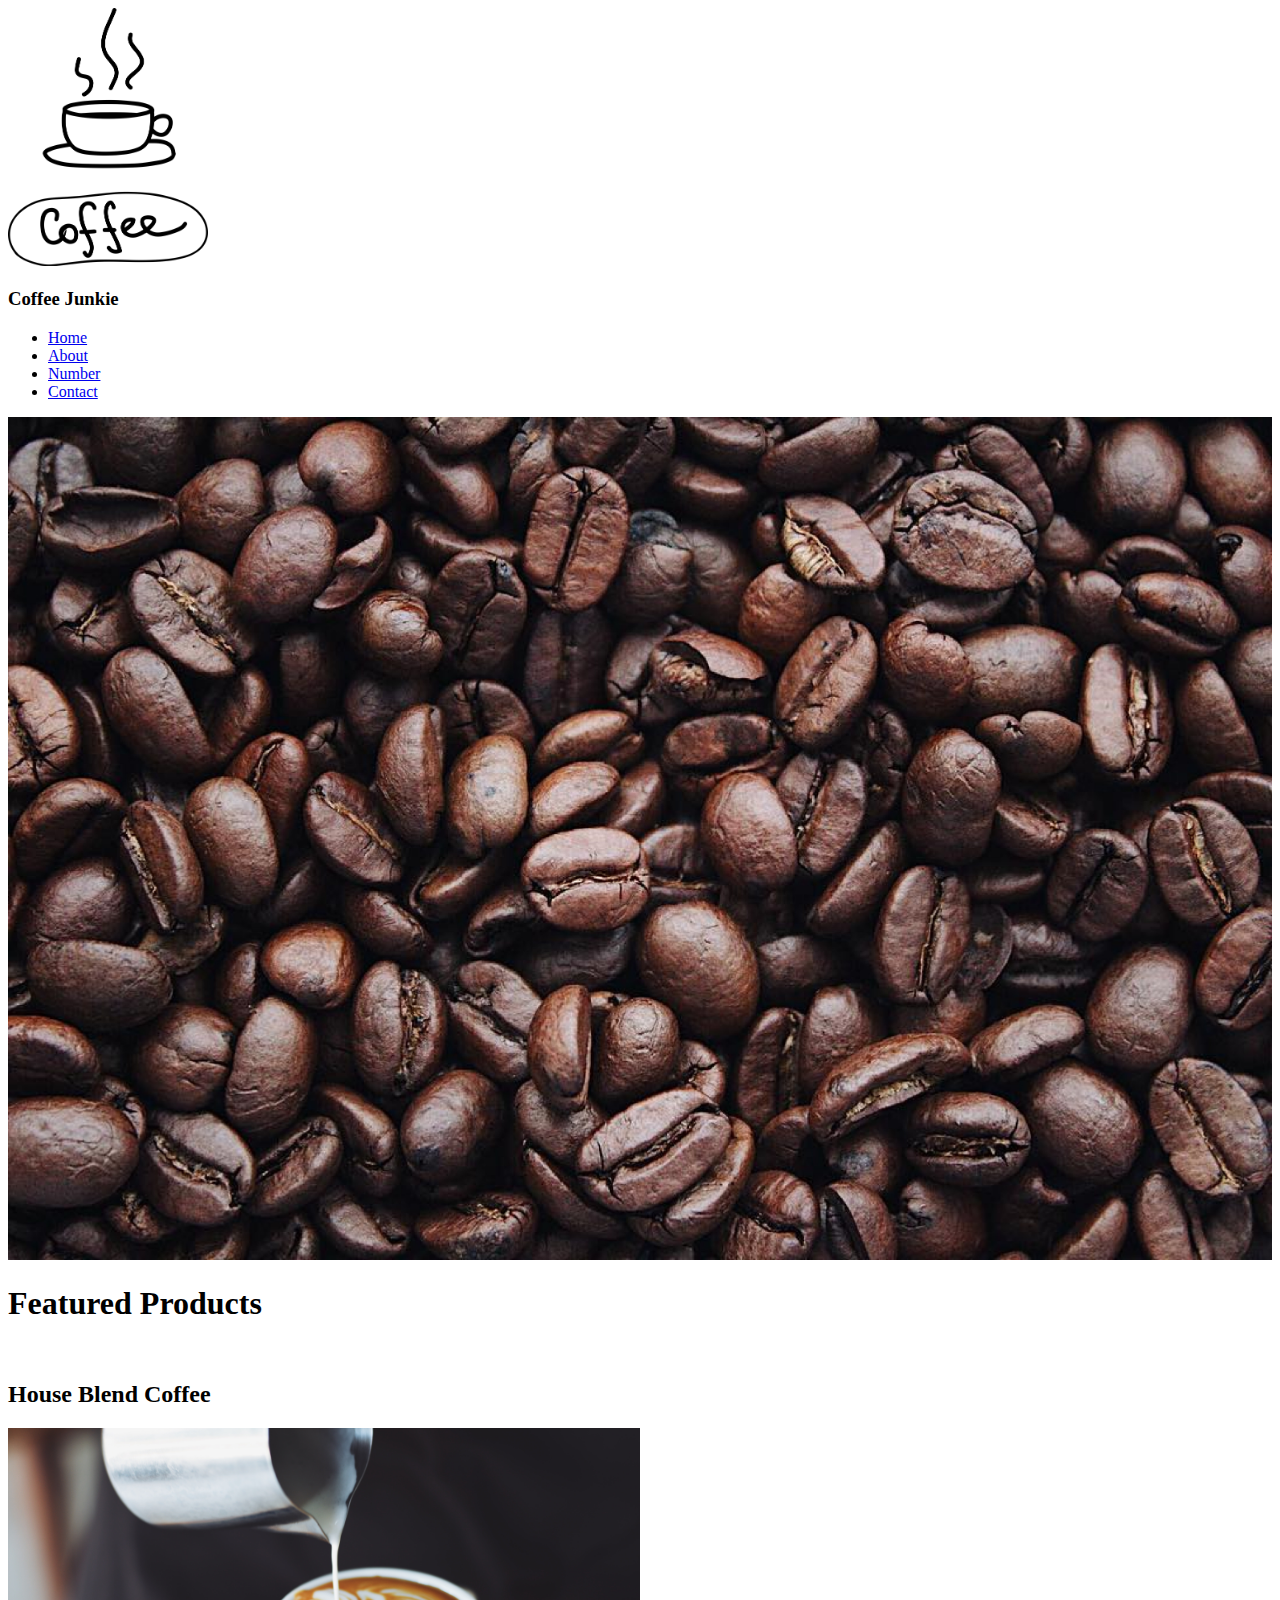
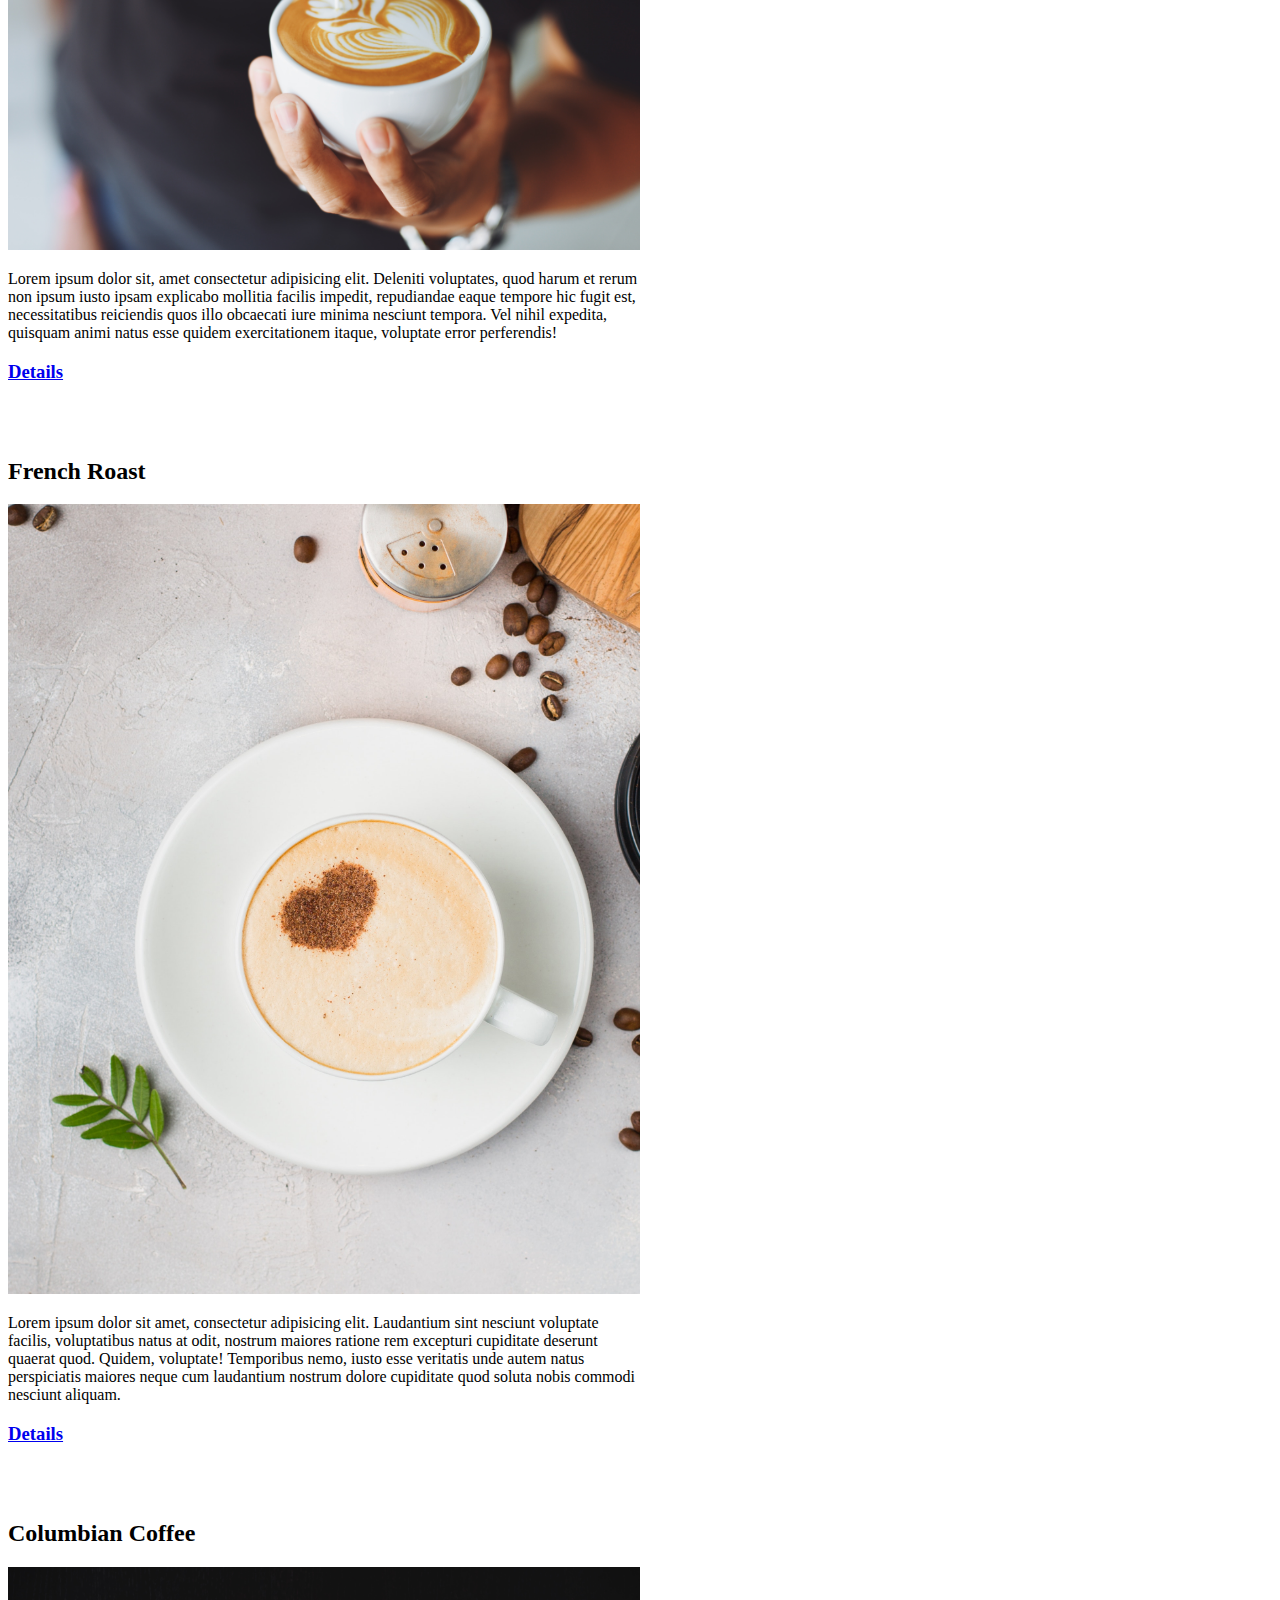
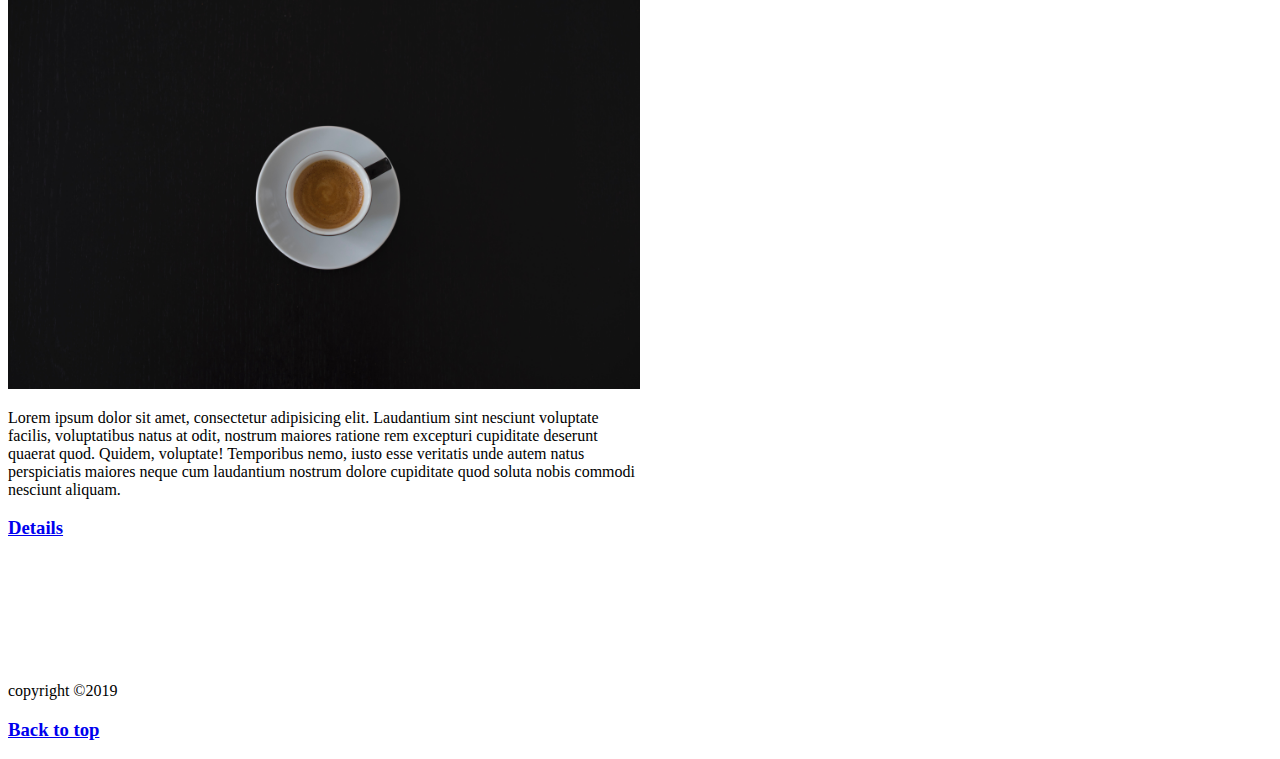
==== index.html @ 98116cce "Proyecto de página de café hasta minuto 3:10:48 de video de freeCodeCamp" ====
<!DOCTYPE html>
<html lang="en">
<head>
    <meta charset="UTF-8">
    <meta http-equiv="X-UA-Compatible" content="IE=edge">
    <meta name="viewport" content="width=device-width, initial-scale=1.0">
    <title>Coffee Junkie</title>
</head>
<body>
    <img src="./imagesp1/coffee-g08f019c79_1280.png" id="logo" width="200" alt="coffee logo">
    <h3>Coffee Junkie</h3>
    <ul>
        <li><a href="index.html">Home</a></li>
        <li><a href="about.html">About</a></li>
        <li><a href="numbers.html">Number</a></li>
        <li><a href="contact.html">Contact</a></li>
    </ul>
    <img src="./imagesp1/pexels-igor-haritanovich-1695052.jpg" width="100%" alt="coffee beans">
    <br><h1>Featured Products</h1>
    <br><!--house blend-->
    <h2>House Blend Coffee</h2>
    <img src="./imagesp1/pexels-chevanon-photography-302899.jpg" width="50%" alt="house blend">
    <p style="width:50%">
        Lorem ipsum dolor sit, amet consectetur adipisicing elit. Deleniti voluptates, quod harum et rerum non ipsum iusto ipsam explicabo mollitia facilis impedit, repudiandae eaque tempore hic fugit est, necessitatibus reiciendis quos illo obcaecati iure minima nesciunt tempora. Vel nihil expedita, quisquam animi natus esse quidem exercitationem itaque, voluptate error perferendis!
    </p>
    <h3><a href="https://www.wikipedia.org/" target="_blank">Details</a></h3>
    <br>
    <br>
    <!--french roast-->
    <h2>French Roast</h2>
    <img src="./imagesp1/pexels-anna-tukhfatullina-food-photographerstylist-2638019.jpg" width="50%" alt="french roast">
    <p style="width:50%">
        Lorem ipsum dolor sit amet, consectetur adipisicing elit. Laudantium sint nesciunt voluptate facilis, voluptatibus natus at odit, nostrum maiores ratione rem excepturi cupiditate deserunt quaerat quod. Quidem, voluptate! Temporibus nemo, iusto esse veritatis unde autem natus perspiciatis maiores neque cum laudantium nostrum dolore cupiditate quod soluta nobis commodi nesciunt aliquam.
    </p>
    <h3><a href="https://www.wikipedia.org/" target="_blank">Details</a></h3>
    <br>
    <br>
     <!--columbian coffee-->
     <h2>Columbian Coffee</h2>
     <img src="./imagesp1/pexels-nao-triponez-129207.jpg" width="50%" alt="columbian Coffee">
     <p style="width:50%">
         Lorem ipsum dolor sit amet, consectetur adipisicing elit. Laudantium sint nesciunt voluptate facilis, voluptatibus natus at odit, nostrum maiores ratione rem excepturi cupiditate deserunt quaerat quod. Quidem, voluptate! Temporibus nemo, iusto esse veritatis unde autem natus perspiciatis maiores neque cum laudantium nostrum dolore cupiditate quod soluta nobis commodi nesciunt aliquam.
     </p>
     <h3><a href="https://www.wikipedia.org/" target="_blank">Details</a></h3>
     <br>
     <br>
     <br>
     <br>
     <br>
     <br>
     <p>copyright &copy;2019</p>
     <h3><a href="#logo">Back to top</a></h3>
</body>
</html>
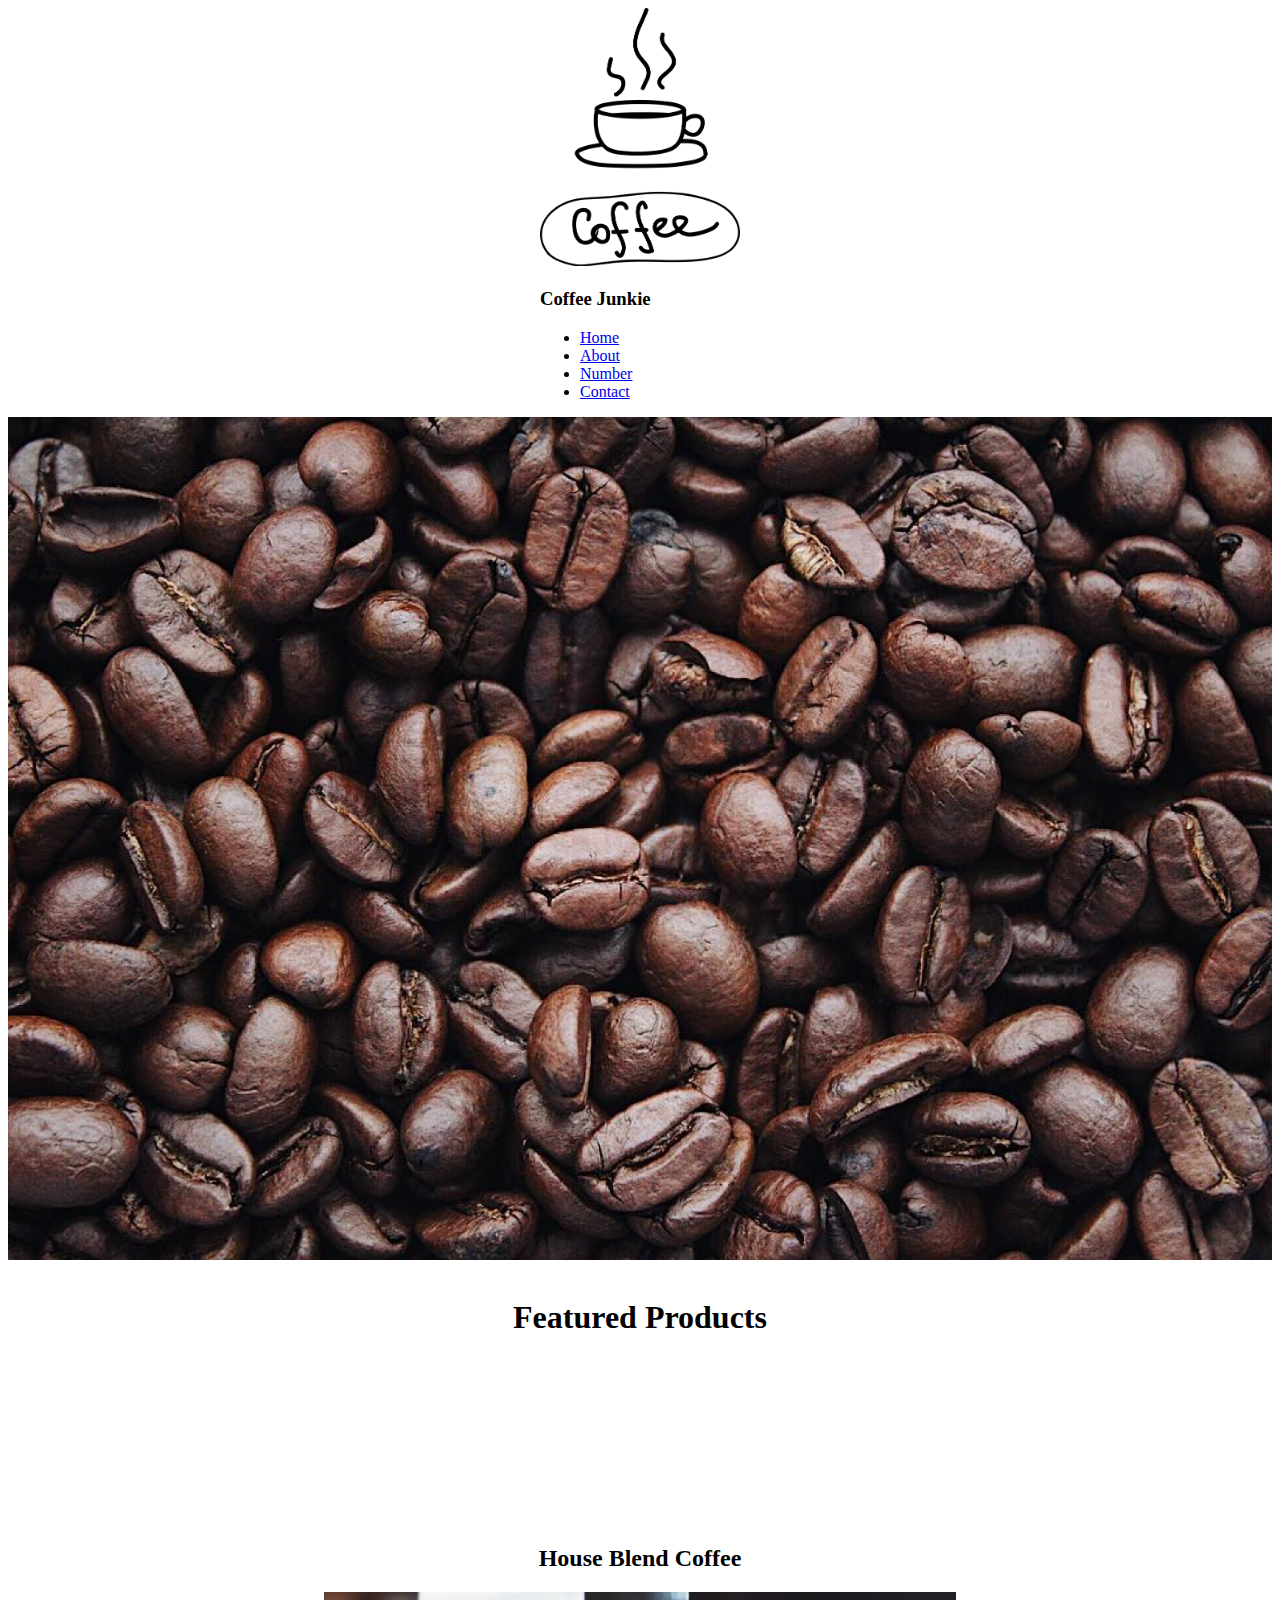
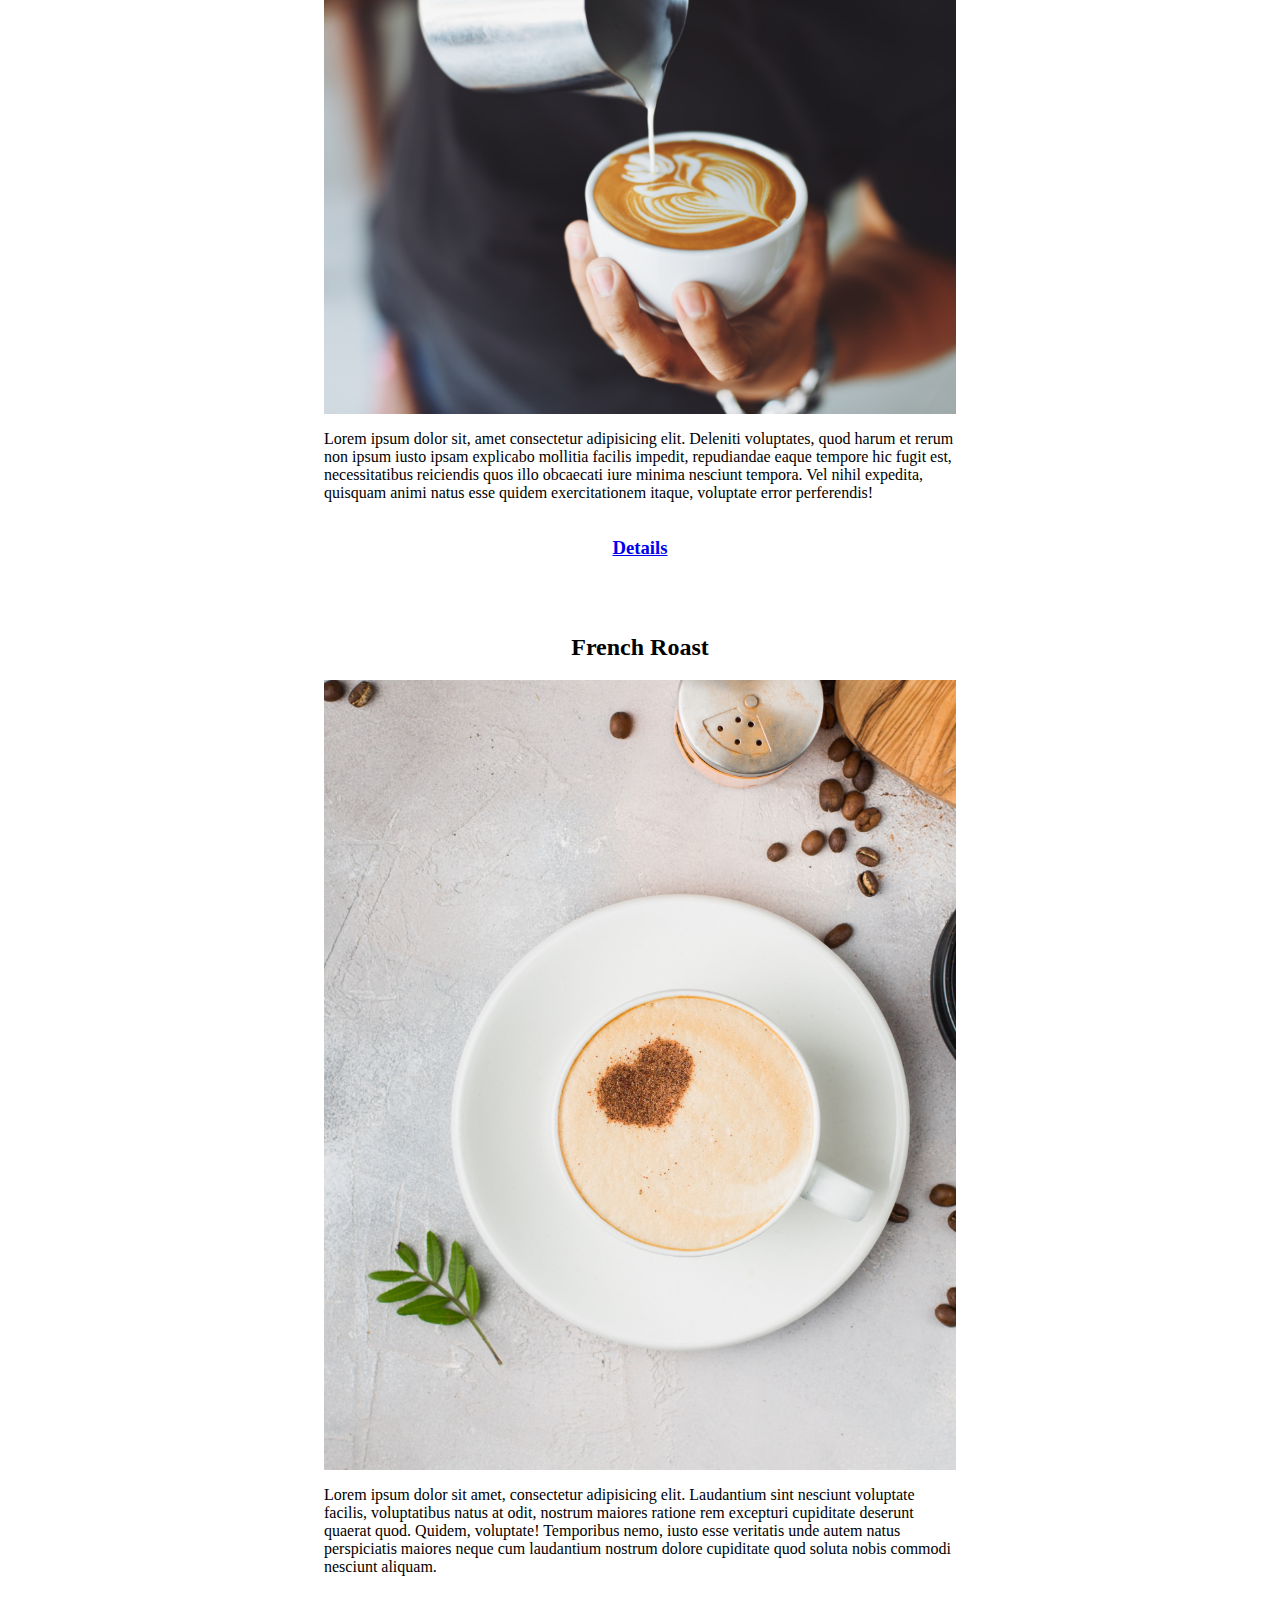
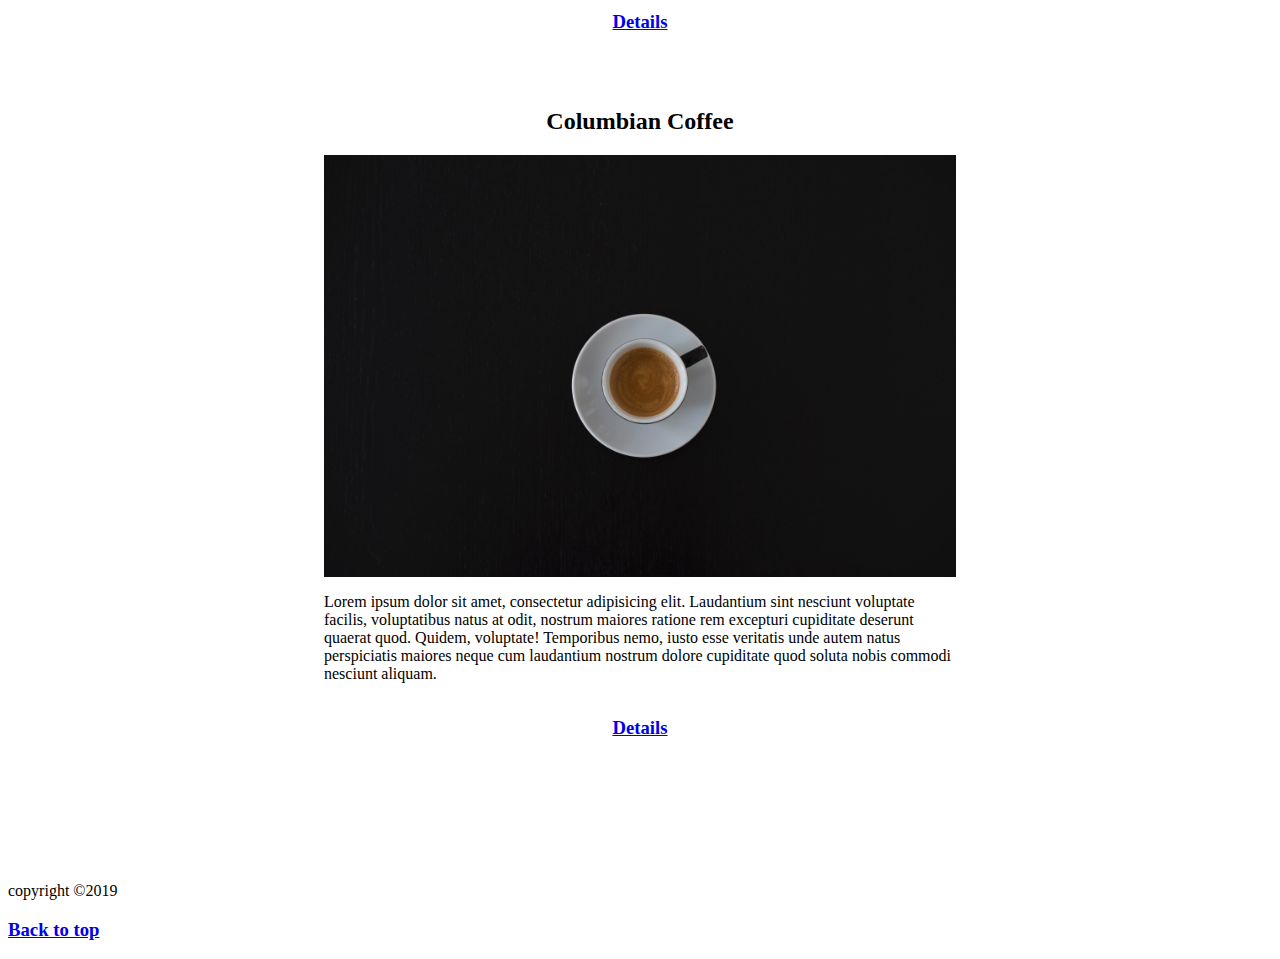
==== commit 2dc8b7bc: "Se agrega la hoja de estilos, un video y un contenedor flexbox" ====
--- a/index.html
+++ b/index.html
@@ -4,44 +4,58 @@
     <meta charset="UTF-8">
     <meta http-equiv="X-UA-Compatible" content="IE=edge">
     <meta name="viewport" content="width=device-width, initial-scale=1.0">
+    <link rel="icon" type="image/png" href="icon.png">
+    <link rel="stylesheet" href="styles.css">
     <title>Coffee Junkie</title>
 </head>
 <body>
-    <img src="./imagesp1/coffee-g08f019c79_1280.png" id="logo" width="200" alt="coffee logo">
-    <h3>Coffee Junkie</h3>
-    <ul>
-        <li><a href="index.html">Home</a></li>
-        <li><a href="about.html">About</a></li>
-        <li><a href="numbers.html">Number</a></li>
-        <li><a href="contact.html">Contact</a></li>
-    </ul>
-    <img src="./imagesp1/pexels-igor-haritanovich-1695052.jpg" width="100%" alt="coffee beans">
-    <br><h1>Featured Products</h1>
-    <br><!--house blend-->
-    <h2>House Blend Coffee</h2>
-    <img src="./imagesp1/pexels-chevanon-photography-302899.jpg" width="50%" alt="house blend">
-    <p style="width:50%">
-        Lorem ipsum dolor sit, amet consectetur adipisicing elit. Deleniti voluptates, quod harum et rerum non ipsum iusto ipsam explicabo mollitia facilis impedit, repudiandae eaque tempore hic fugit est, necessitatibus reiciendis quos illo obcaecati iure minima nesciunt tempora. Vel nihil expedita, quisquam animi natus esse quidem exercitationem itaque, voluptate error perferendis!
-    </p>
-    <h3><a href="https://www.wikipedia.org/" target="_blank">Details</a></h3>
-    <br>
-    <br>
-    <!--french roast-->
-    <h2>French Roast</h2>
-    <img src="./imagesp1/pexels-anna-tukhfatullina-food-photographerstylist-2638019.jpg" width="50%" alt="french roast">
-    <p style="width:50%">
-        Lorem ipsum dolor sit amet, consectetur adipisicing elit. Laudantium sint nesciunt voluptate facilis, voluptatibus natus at odit, nostrum maiores ratione rem excepturi cupiditate deserunt quaerat quod. Quidem, voluptate! Temporibus nemo, iusto esse veritatis unde autem natus perspiciatis maiores neque cum laudantium nostrum dolore cupiditate quod soluta nobis commodi nesciunt aliquam.
-    </p>
-    <h3><a href="https://www.wikipedia.org/" target="_blank">Details</a></h3>
-    <br>
-    <br>
-     <!--columbian coffee-->
-     <h2>Columbian Coffee</h2>
-     <img src="./imagesp1/pexels-nao-triponez-129207.jpg" width="50%" alt="columbian Coffee">
-     <p style="width:50%">
-         Lorem ipsum dolor sit amet, consectetur adipisicing elit. Laudantium sint nesciunt voluptate facilis, voluptatibus natus at odit, nostrum maiores ratione rem excepturi cupiditate deserunt quaerat quod. Quidem, voluptate! Temporibus nemo, iusto esse veritatis unde autem natus perspiciatis maiores neque cum laudantium nostrum dolore cupiditate quod soluta nobis commodi nesciunt aliquam.
-     </p>
-     <h3><a href="https://www.wikipedia.org/" target="_blank">Details</a></h3>
+    <div class="flex-container">
+        <div>
+            <img src="./imagesp1/coffee-g08f019c79_1280.png" id="logo" width="200" alt="coffee logo">
+            <h3>Coffee Junkie</h3>
+            <ul>
+                <li><a href="index.html">Home</a></li>
+                <li><a href="about.html">About</a></li>
+                <li><a href="numbers.html">Number</a></li>
+                <li><a href="contact.html">Contact</a></li>
+            </ul>
+        </div>
+   
+        <img src="./imagesp1/pexels-igor-haritanovich-1695052.jpg" width="100%" alt="coffee beans">
+        <br>
+        <h1>Featured Products</h1>
+       <video src="video.mp4" width="450" type="video/mp4" autoplay muted loop></video>
+       <!--<video width="320" height="240" autoplay controls>
+            <source src="video2.mp4" type="video/mp4">
+            Your browser does not support the video tag.
+          </video>-->
+        <br><!--house blend-->
+        <h2>House Blend Coffee</h2>
+        <img src="./imagesp1/pexels-chevanon-photography-302899.jpg" width="50%" alt="house blend">
+        <p style="width:50%">
+            Lorem ipsum dolor sit, amet consectetur adipisicing elit. Deleniti voluptates, quod harum et rerum non ipsum iusto ipsam explicabo mollitia facilis impedit, repudiandae eaque tempore hic fugit est, necessitatibus reiciendis quos illo obcaecati iure minima nesciunt tempora. Vel nihil expedita, quisquam animi natus esse quidem exercitationem itaque, voluptate error perferendis!
+        </p>
+        <h3><a href="https://www.wikipedia.org/" target="_blank">Details</a></h3>
+        <br>
+        <br>
+        <!--french roast-->
+        <h2>French Roast</h2>
+        <img src="./imagesp1/pexels-anna-tukhfatullina-food-photographerstylist-2638019.jpg" width="50%" alt="french roast">
+        <p style="width:50%">
+            Lorem ipsum dolor sit amet, consectetur adipisicing elit. Laudantium sint nesciunt voluptate facilis, voluptatibus natus at odit, nostrum maiores ratione rem excepturi cupiditate deserunt quaerat quod. Quidem, voluptate! Temporibus nemo, iusto esse veritatis unde autem natus perspiciatis maiores neque cum laudantium nostrum dolore cupiditate quod soluta nobis commodi nesciunt aliquam.
+        </p>
+        <h3><a href="https://www.wikipedia.org/" target="_blank">Details</a></h3>
+        <br>
+        <br>
+         <!--columbian coffee-->
+         <h2>Columbian Coffee</h2>
+         <img src="./imagesp1/pexels-nao-triponez-129207.jpg" width="50%" alt="columbian Coffee">
+         <p style="width:50%">
+             Lorem ipsum dolor sit amet, consectetur adipisicing elit. Laudantium sint nesciunt voluptate facilis, voluptatibus natus at odit, nostrum maiores ratione rem excepturi cupiditate deserunt quaerat quod. Quidem, voluptate! Temporibus nemo, iusto esse veritatis unde autem natus perspiciatis maiores neque cum laudantium nostrum dolore cupiditate quod soluta nobis commodi nesciunt aliquam.
+         </p>
+         <h3><a href="https://www.wikipedia.org/" target="_blank">Details</a></h3>
+    </div>
+  
      <br>
      <br>
      <br>
--- a/styles.css
+++ b/styles.css
@@ -0,0 +1,10 @@
+.flex-container {
+    display: flex;
+    flex-direction: column;
+    align-items: center;
+}
+
+.flex-container div {
+    flex-direction: row;
+    align-items: right;
+}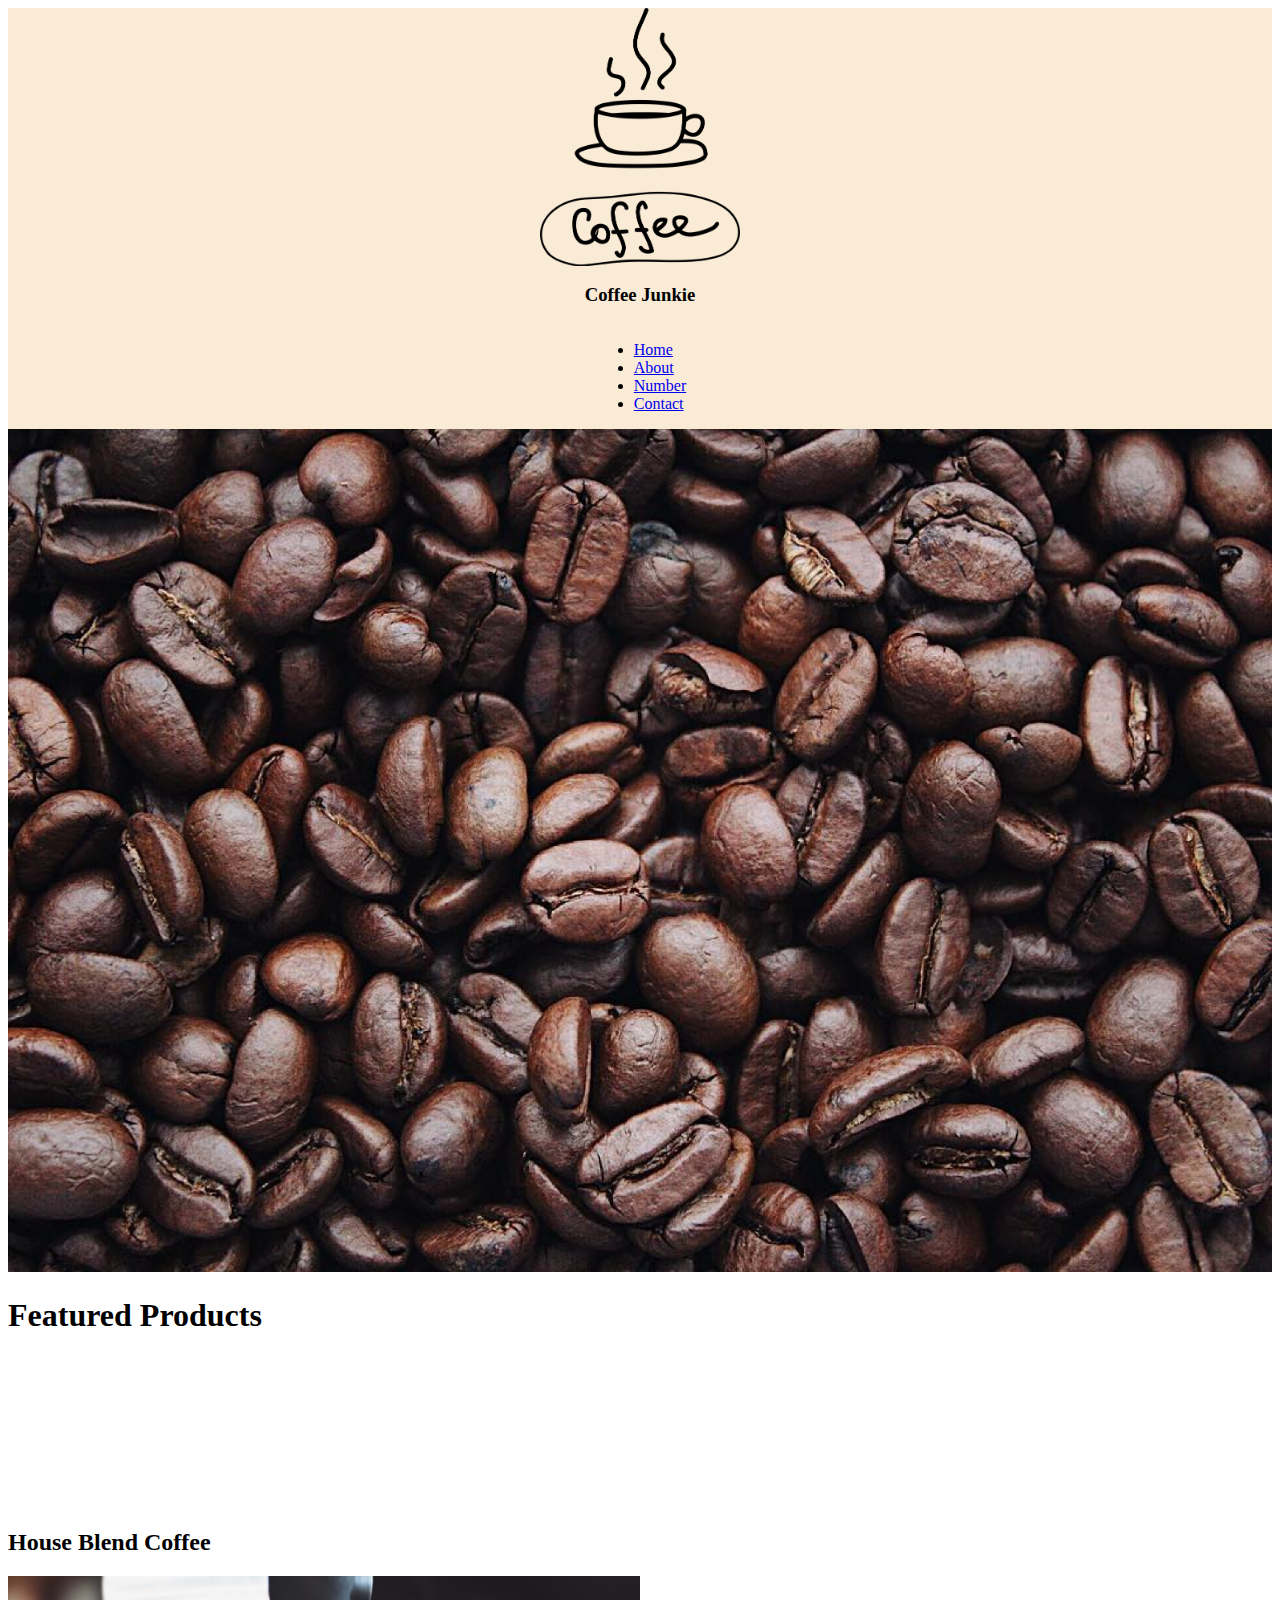
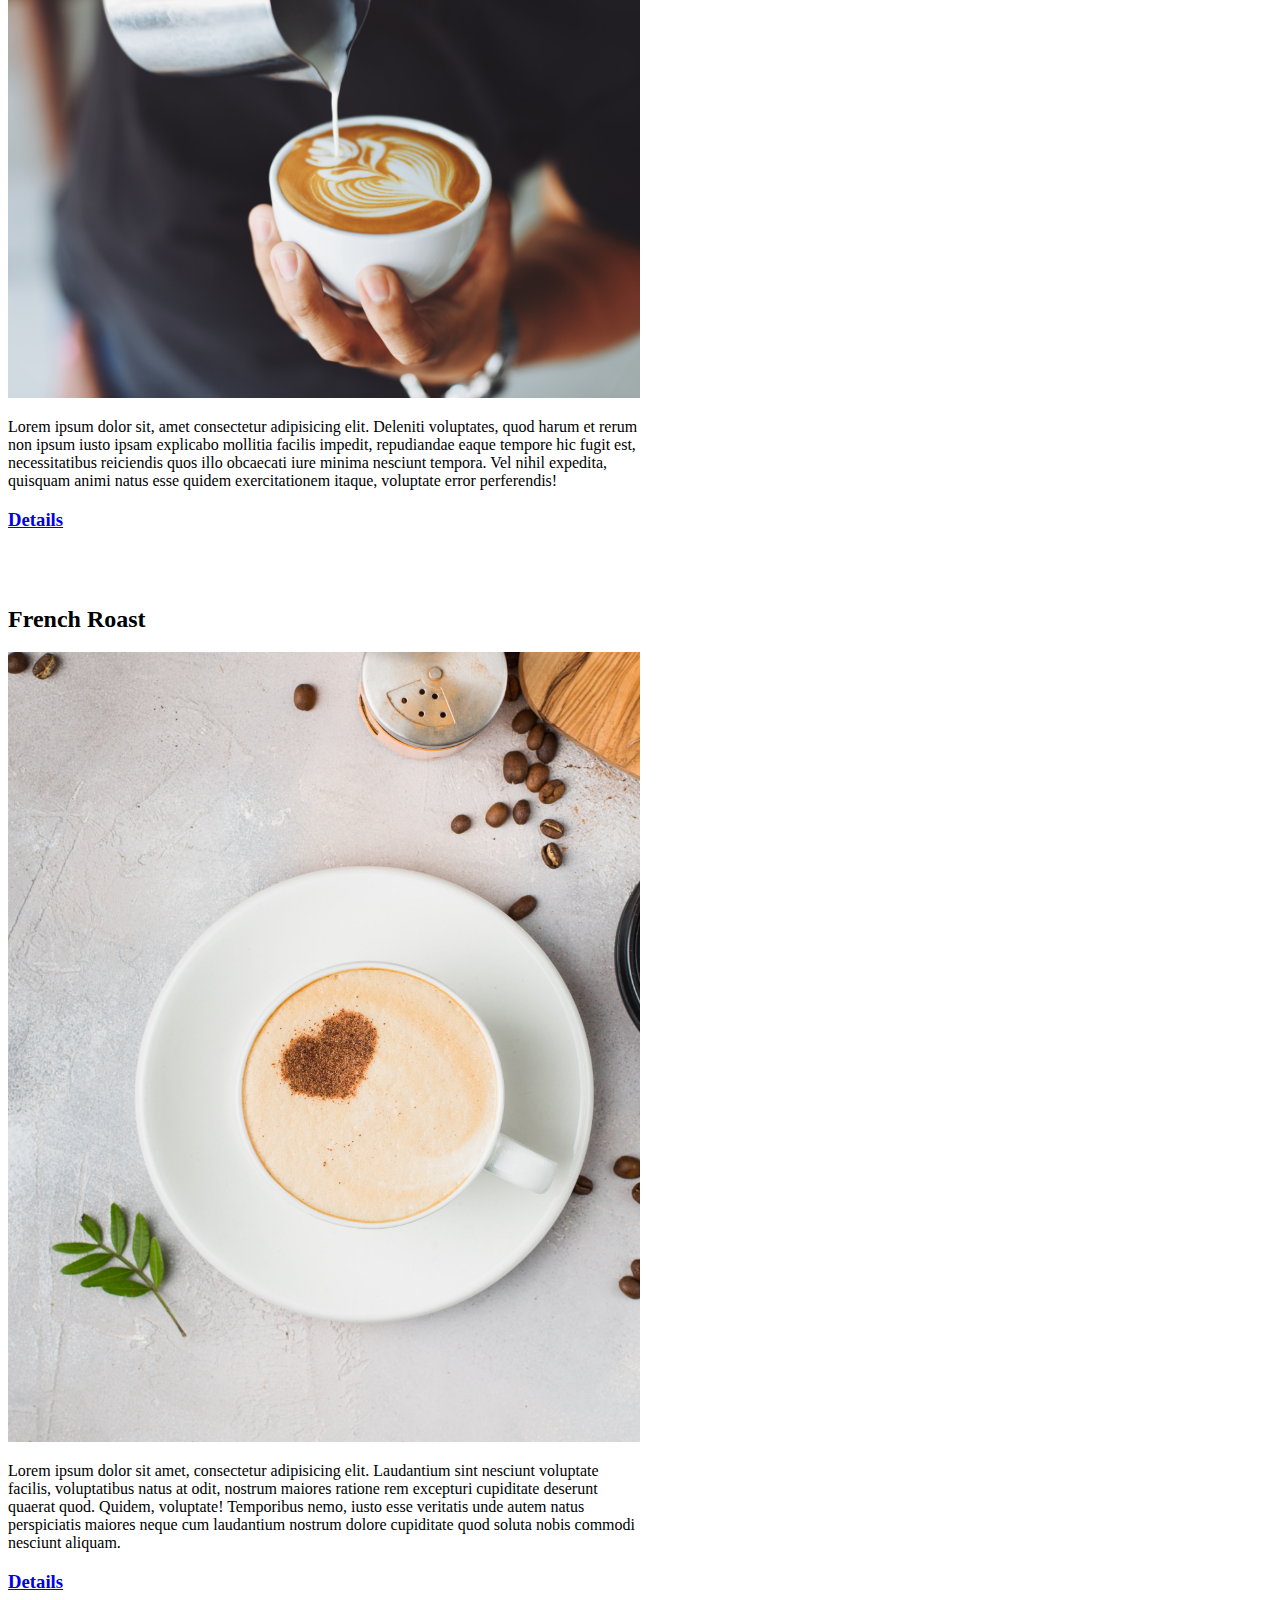
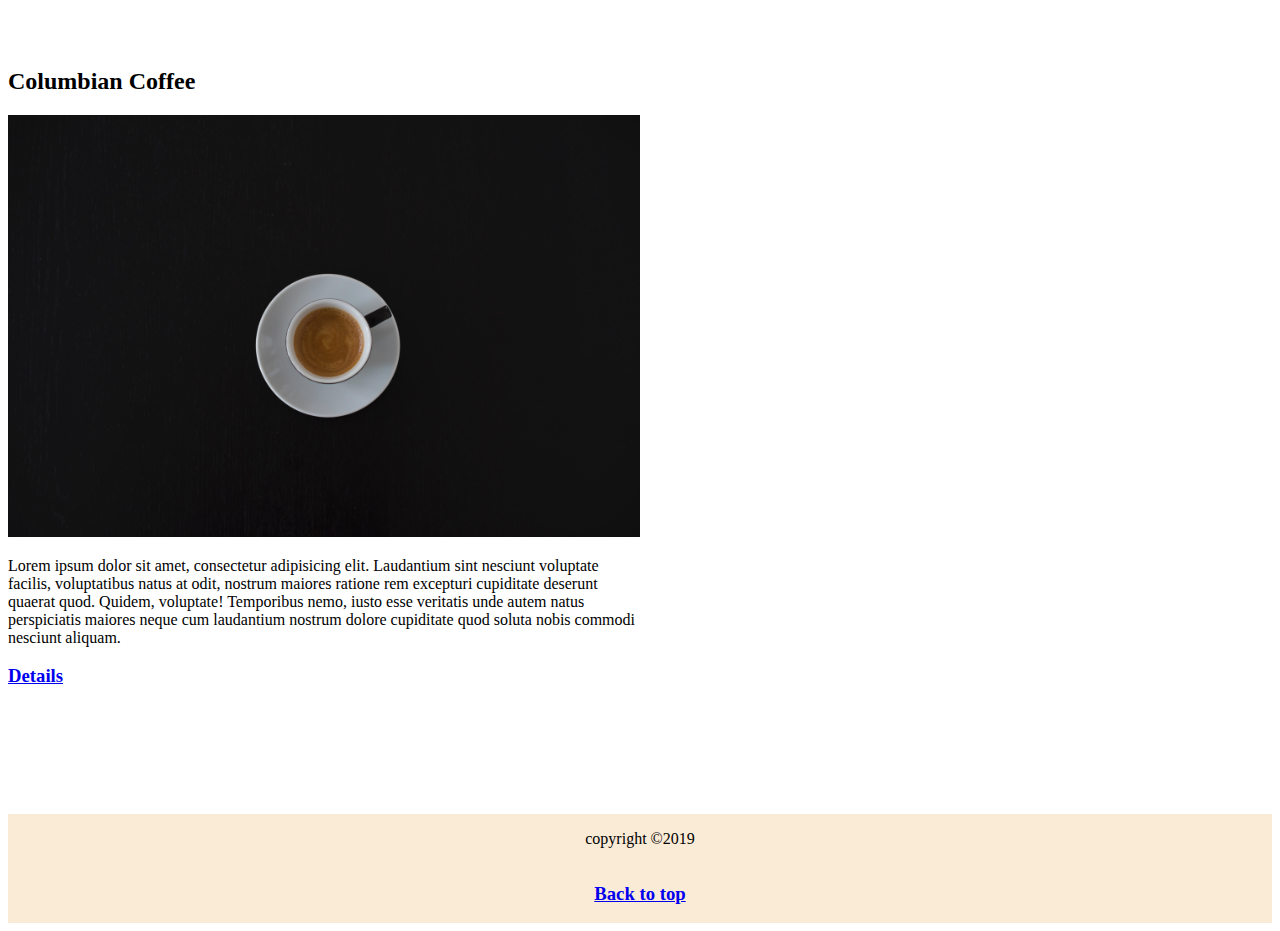
==== commit 264adccd: "cambios en hoja de estilos" ====
--- a/index.html
+++ b/index.html
@@ -9,8 +9,7 @@
     <title>Coffee Junkie</title>
 </head>
 <body>
-    <div class="flex-container">
-        <div>
+    <header class="flex-container">
             <img src="./imagesp1/coffee-g08f019c79_1280.png" id="logo" width="200" alt="coffee logo">
             <h3>Coffee Junkie</h3>
             <ul>
@@ -19,7 +18,8 @@
                 <li><a href="numbers.html">Number</a></li>
                 <li><a href="contact.html">Contact</a></li>
             </ul>
-        </div>
+        </header>
+  
    
         <img src="./imagesp1/pexels-igor-haritanovich-1695052.jpg" width="100%" alt="coffee beans">
         <br>
@@ -54,15 +54,17 @@
              Lorem ipsum dolor sit amet, consectetur adipisicing elit. Laudantium sint nesciunt voluptate facilis, voluptatibus natus at odit, nostrum maiores ratione rem excepturi cupiditate deserunt quaerat quod. Quidem, voluptate! Temporibus nemo, iusto esse veritatis unde autem natus perspiciatis maiores neque cum laudantium nostrum dolore cupiditate quod soluta nobis commodi nesciunt aliquam.
          </p>
          <h3><a href="https://www.wikipedia.org/" target="_blank">Details</a></h3>
-    </div>
-  
+        
      <br>
      <br>
      <br>
      <br>
      <br>
      <br>
-     <p>copyright &copy;2019</p>
-     <h3><a href="#logo">Back to top</a></h3>
+     <footer class="flex-container">
+        <p>copyright &copy;2019</p>
+        <h3><a href="#logo">Back to top</a></h3>
+        </footer>
+     
 </body>
 </html>--- a/styles.css
+++ b/styles.css
@@ -1,10 +1,7 @@
 .flex-container {
     display: flex;
+    background-color: antiquewhite;
     flex-direction: column;
     align-items: center;
 }
 
-.flex-container div {
-    flex-direction: row;
-    align-items: right;
-}